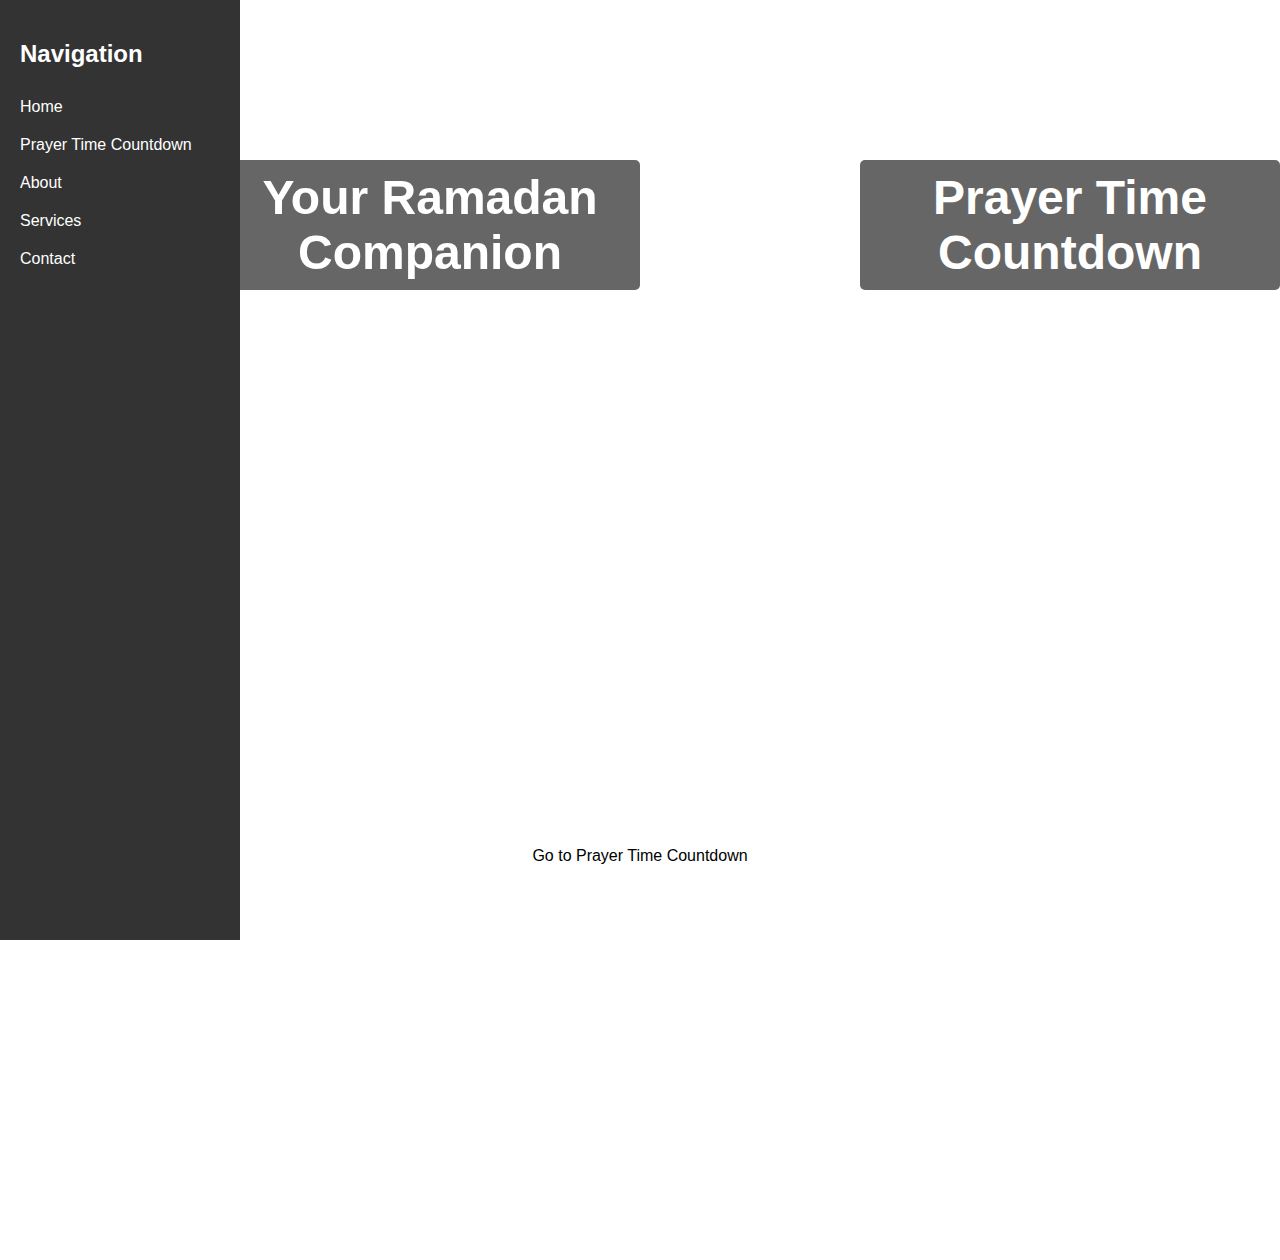
==== index.html @ 8f973cff "Create index.html" ====
<!-- index.html -->
<!DOCTYPE html>
<html lang="en">
<head>
    <meta charset="UTF-8">
    <meta name="viewport" content="width=device-width, initial-scale=1.0">
    <title>Your Ramadan Companion</title>
    <link rel="stylesheet" href="styles.css">
    <style>
        body {
            margin: 0;
            font-family: Arial, sans-serif;
            display: flex;
        }
        .sidebar {
            width: 200px;
            background: #333;
            color: white;
            height: 100vh;
            padding: 20px;
            position: fixed;
            top: 0;
            left: 0;
        }
        .sidebar a {
            display: block;
            color: white;
            text-decoration: none;
            padding: 10px 0;
        }
        .sidebar a:hover {
            background: #555;
        }
        .main-content {
            margin-left: 220px;
            width: calc(100% - 220px);
        }
        .hero {
            position: relative;
            width: 100%;
            height: 100vh;
            background: url('https://img.freepik.com/free-photo/beautiful-suleymaniye-camii-istanbul_661209-313.jpg?t=st=1740239992~exp=1740243592~hmac=8fe27ca7feb590c3db8252efb18c974301c1bf408e155312a906b07f6e6de5ba&w=1380') no-repeat center center/cover;
            display: flex;
            justify-content: center;
            align-items: center;
            text-align: center;
            color: white;
        }
        .hero h1 {
            font-family: 'Exo', sans-serif;
            font-weight: bold;
            font-size: 3rem;
            background: rgba(0, 0, 0, 0.6);
            padding: 10px 20px;
            border-radius: 5px;
        }
        .navigation-box {
            position: absolute;
            bottom: 20px;
            left: 50%;
            transform: translateX(-50%);
            background: rgba(255, 255, 255, 0.8);
            padding: 10px;
            border-radius: 5px;
        }
        .navigation-box a {
            display: block;
            text-decoration: none;
            color: black;
            padding: 5px;
        }
    </style>
</head>
<body>
    <div class="sidebar">
        <h2>Navigation</h2>
        <a href="index.html">Home</a>
        <a href="prayer-time.html">Prayer Time Countdown</a>
        <a href="about.html">About</a>
        <a href="services.html">Services</a>
        <a href="contact.html">Contact</a>
    </div>
    <div class="main-content">
        <div class="hero">
            <h1>Your Ramadan Companion</h1>
        </div>
        <div class="navigation-box">
            <a href="prayer-time.html">Go to Prayer Time Countdown</a>
        </div>
    </div>
</body>
</html>

<!-- prayer-time.html -->
<!DOCTYPE html>
<html lang="en">
<head>
    <meta charset="UTF-8">
    <meta name="viewport" content="width=device-width, initial-scale=1.0">
    <title>Prayer Time Countdown</title>
    <link rel="stylesheet" href="styles.css">
    <style>
        body {
            margin: 0;
            font-family: Arial, sans-serif;
            display: flex;
        }
        .sidebar {
            width: 200px;
            background: #333;
            color: white;
            height: 100vh;
            padding: 20px;
            position: fixed;
            top: 0;
            left: 0;
        }
        .sidebar a {
            display: block;
            color: white;
            text-decoration: none;
            padding: 10px 0;
        }
        .sidebar a:hover {
            background: #555;
        }
        .main-content {
            margin-left: 220px;
            width: calc(100% - 220px);
        }
        .hero {
            position: relative;
            width: 100%;
            height: 50vh;
            background: url('https://img.freepik.com/free-photo/beautiful-suleymaniye-camii-istanbul_661209-313.jpg?t=st=1740239992~exp=1740243592~hmac=8fe27ca7feb590c3db8252efb18c974301c1bf408e155312a906b07f6e6de5ba&w=1380') no-repeat center center/cover;
            display: flex;
            justify-content: center;
            align-items: center;
            text-align: center;
            color: white;
        }
        .hero h1 {
            font-family: 'Exo', sans-serif;
            font-weight: bold;
            font-size: 3rem;
            background: rgba(0, 0, 0, 0.6);
            padding: 10px 20px;
            border-radius: 5px;
        }
        .iframe-container {
            width: 100%;
            height: 90vh;
            display: flex;
            justify-content: center;
            align-items: center;
        }
        iframe {
            width: 90%;
            height: 80vh;
            border: none;
        }
    </style>
</head>
<body>
    <div class="sidebar">
        <h2>Navigation</h2>
        <a href="index.html">Home</a>
        <a href="prayer-time.html">Prayer Time Countdown</a>
        <a href="about.html">About</a>
        <a href="services.html">Services</a>
        <a href="contact.html">Contact</a>
    </div>
    <div class="main-content">
        <div class="hero">
            <h1>Prayer Time Countdown</h1>
        </div>
        <div class="iframe-container">
            <iframe src="https://yusuf25025.github.io/PrayerTimes/"></iframe>
        </div>
    </div>
</body>
</html>
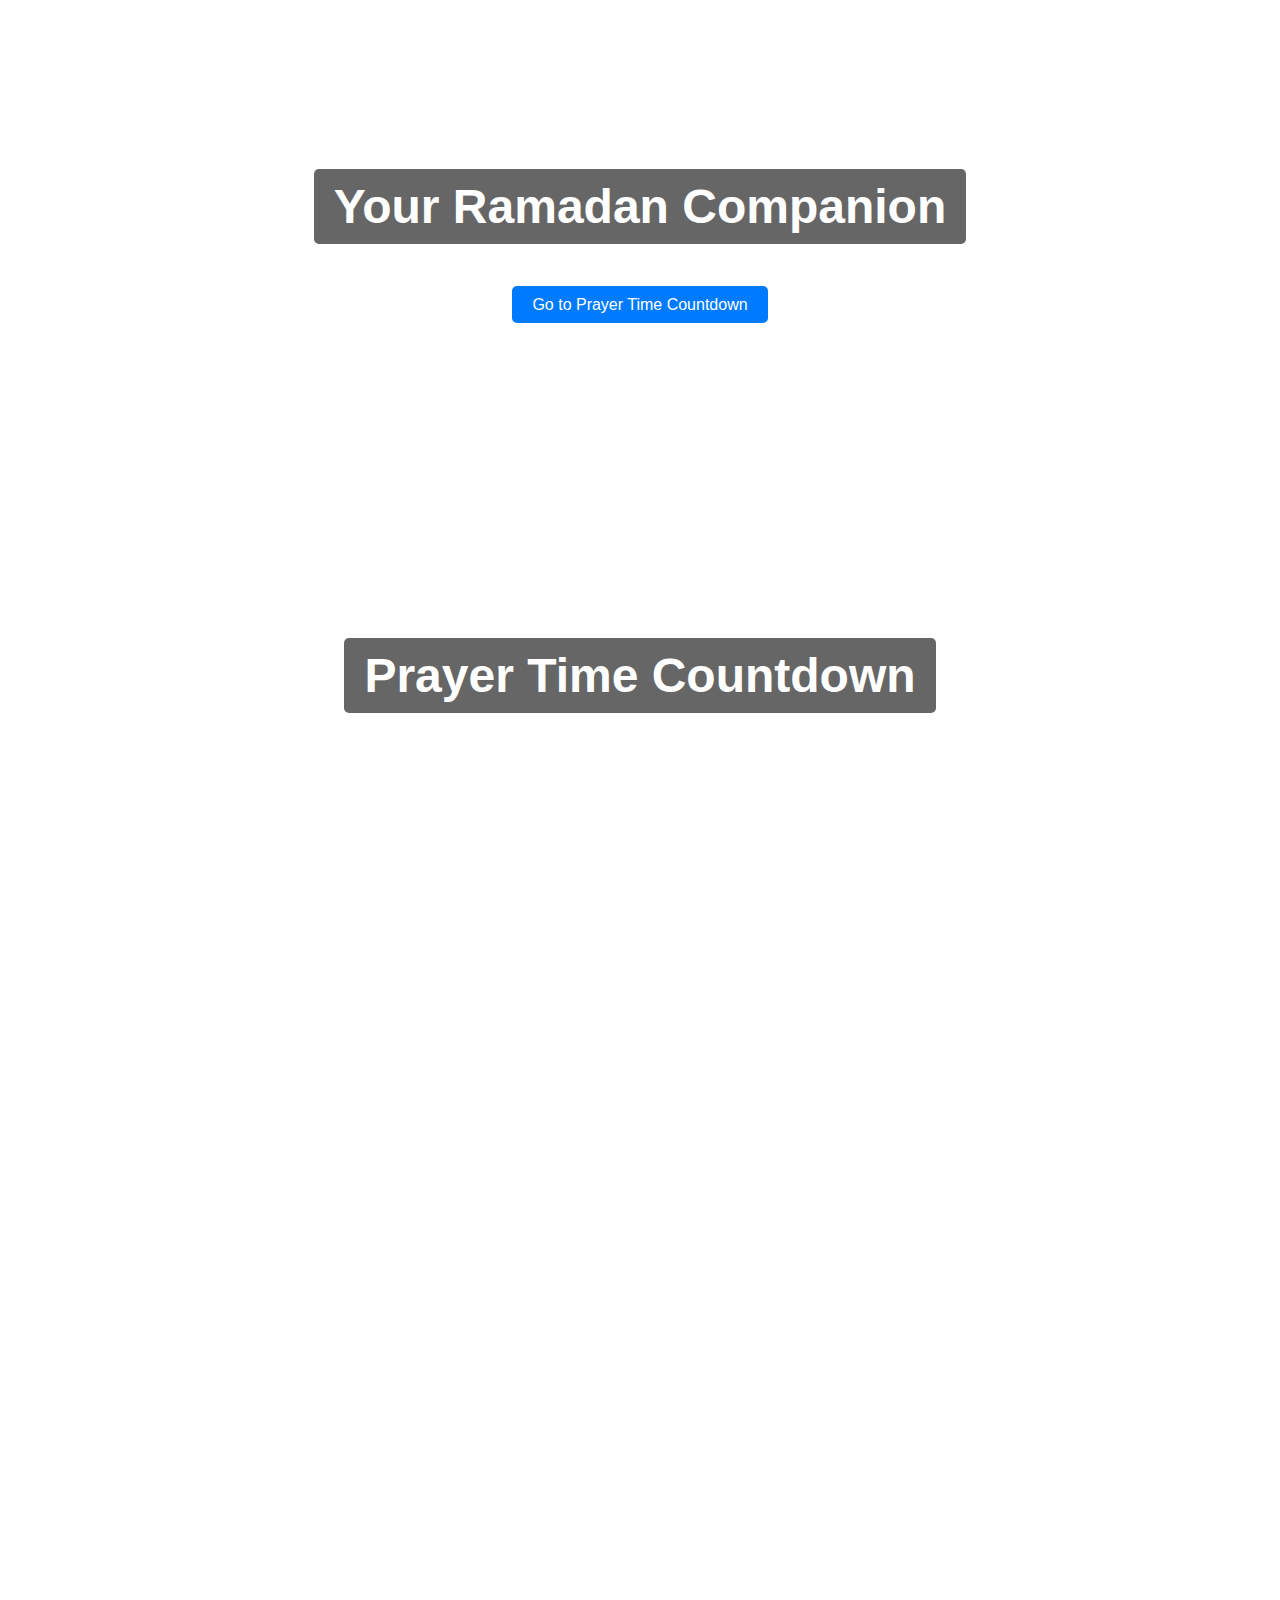
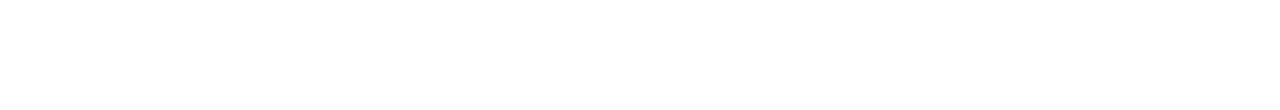
==== commit 858854cb: "Update index.html" ====
--- a/index.html
+++ b/index.html
@@ -10,30 +10,7 @@
         body {
             margin: 0;
             font-family: Arial, sans-serif;
-            display: flex;
-        }
-        .sidebar {
-            width: 200px;
-            background: #333;
-            color: white;
-            height: 100vh;
-            padding: 20px;
-            position: fixed;
-            top: 0;
-            left: 0;
-        }
-        .sidebar a {
-            display: block;
-            color: white;
-            text-decoration: none;
-            padding: 10px 0;
-        }
-        .sidebar a:hover {
-            background: #555;
-        }
-        .main-content {
-            margin-left: 220px;
-            width: calc(100% - 220px);
+            text-align: center;
         }
         .hero {
             position: relative;
@@ -43,8 +20,8 @@
             display: flex;
             justify-content: center;
             align-items: center;
-            text-align: center;
             color: white;
+            flex-direction: column;
         }
         .hero h1 {
             font-family: 'Exo', sans-serif;
@@ -55,35 +32,20 @@
             border-radius: 5px;
         }
         .navigation-box {
-            position: absolute;
-            bottom: 20px;
-            left: 50%;
-            transform: translateX(-50%);
-            background: rgba(255, 255, 255, 0.8);
-            padding: 10px;
-            border-radius: 5px;
+            margin-top: 20px;
         }
         .navigation-box a {
-            display: block;
             text-decoration: none;
-            color: black;
-            padding: 5px;
+            color: white;
+            background: #007bff;
+            padding: 10px 20px;
+            border-radius: 5px;
         }
     </style>
 </head>
 <body>
-    <div class="sidebar">
-        <h2>Navigation</h2>
-        <a href="index.html">Home</a>
-        <a href="prayer-time.html">Prayer Time Countdown</a>
-        <a href="about.html">About</a>
-        <a href="services.html">Services</a>
-        <a href="contact.html">Contact</a>
-    </div>
-    <div class="main-content">
-        <div class="hero">
-            <h1>Your Ramadan Companion</h1>
-        </div>
+    <div class="hero">
+        <h1>Your Ramadan Companion</h1>
         <div class="navigation-box">
             <a href="prayer-time.html">Go to Prayer Time Countdown</a>
         </div>
@@ -103,30 +65,7 @@
         body {
             margin: 0;
             font-family: Arial, sans-serif;
-            display: flex;
-        }
-        .sidebar {
-            width: 200px;
-            background: #333;
-            color: white;
-            height: 100vh;
-            padding: 20px;
-            position: fixed;
-            top: 0;
-            left: 0;
-        }
-        .sidebar a {
-            display: block;
-            color: white;
-            text-decoration: none;
-            padding: 10px 0;
-        }
-        .sidebar a:hover {
-            background: #555;
-        }
-        .main-content {
-            margin-left: 220px;
-            width: calc(100% - 220px);
+            text-align: center;
         }
         .hero {
             position: relative;
@@ -136,7 +75,6 @@
             display: flex;
             justify-content: center;
             align-items: center;
-            text-align: center;
             color: white;
         }
         .hero h1 {
@@ -162,21 +100,11 @@
     </style>
 </head>
 <body>
-    <div class="sidebar">
-        <h2>Navigation</h2>
-        <a href="index.html">Home</a>
-        <a href="prayer-time.html">Prayer Time Countdown</a>
-        <a href="about.html">About</a>
-        <a href="services.html">Services</a>
-        <a href="contact.html">Contact</a>
+    <div class="hero">
+        <h1>Prayer Time Countdown</h1>
     </div>
-    <div class="main-content">
-        <div class="hero">
-            <h1>Prayer Time Countdown</h1>
-        </div>
-        <div class="iframe-container">
-            <iframe src="https://yusuf25025.github.io/PrayerTimes/"></iframe>
-        </div>
+    <div class="iframe-container">
+        <iframe src="https://yusuf25025.github.io/PrayerTimes/"></iframe>
     </div>
 </body>
 </html>
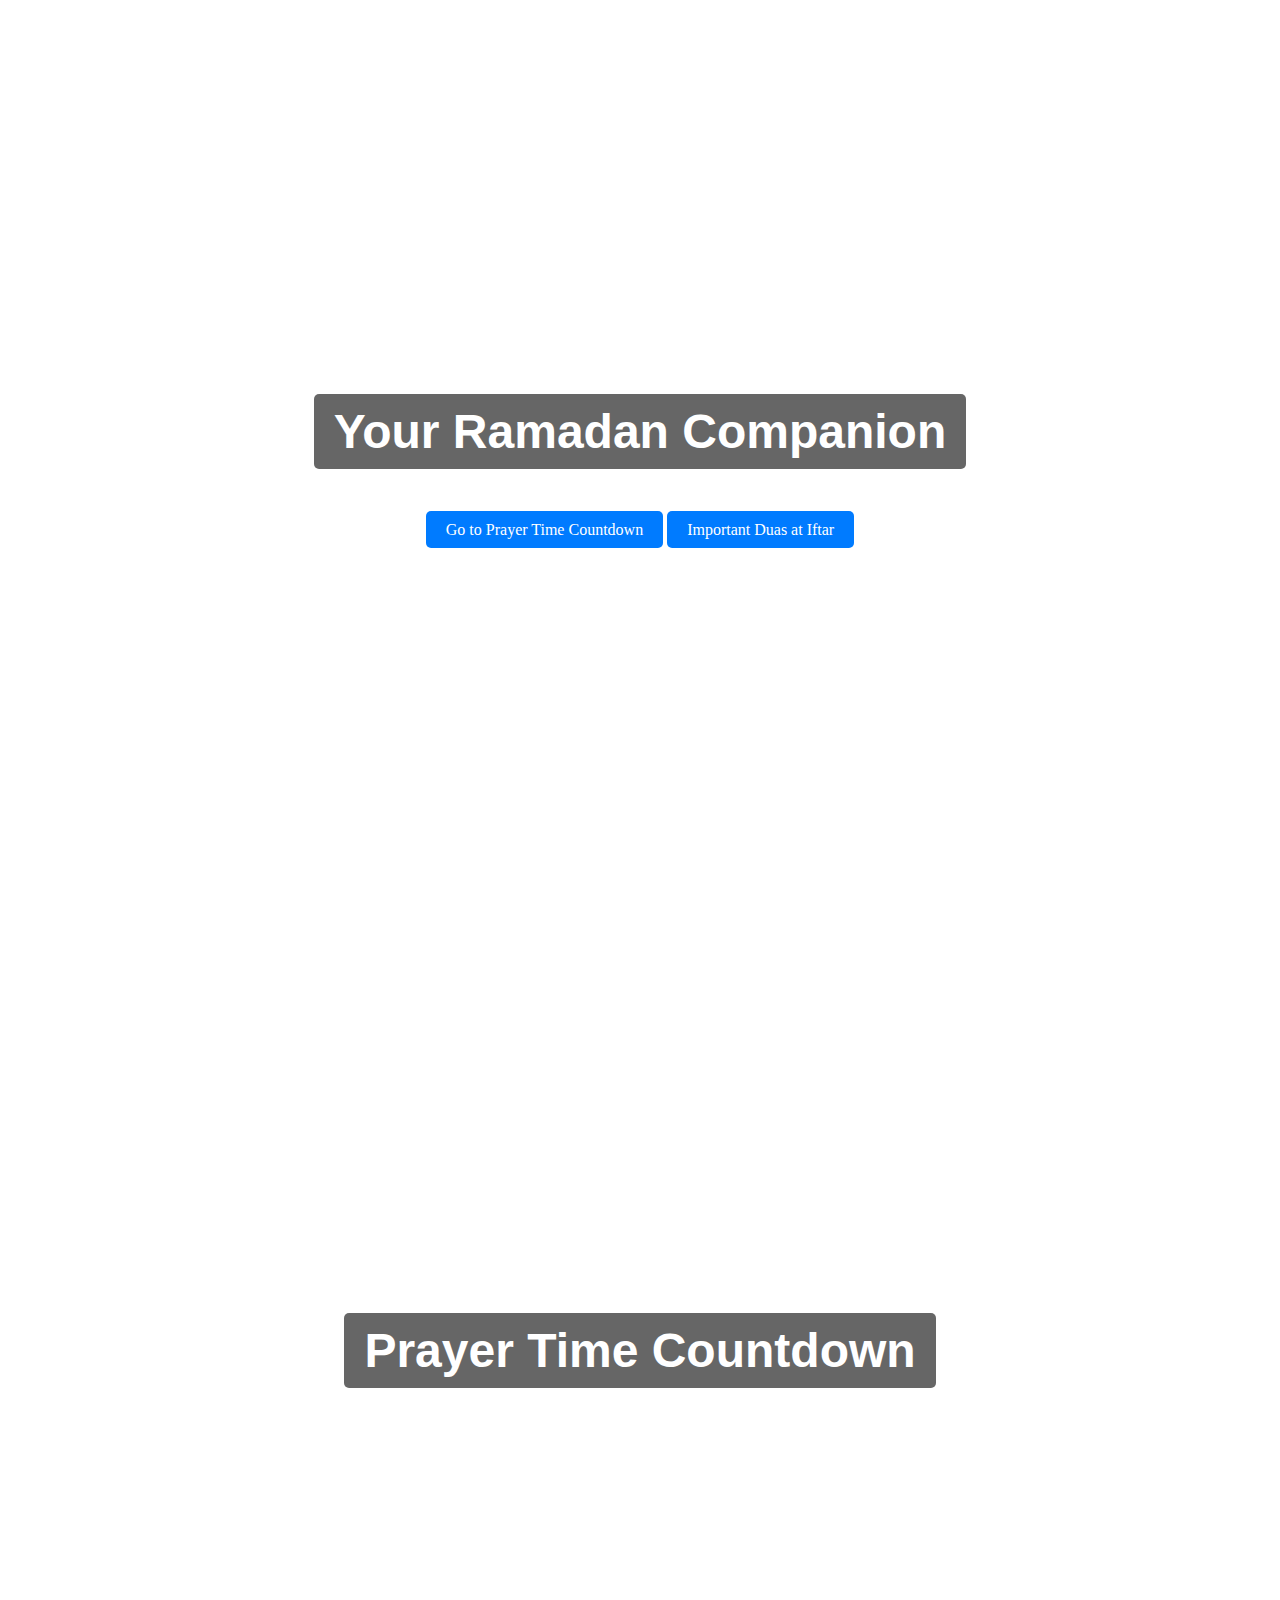
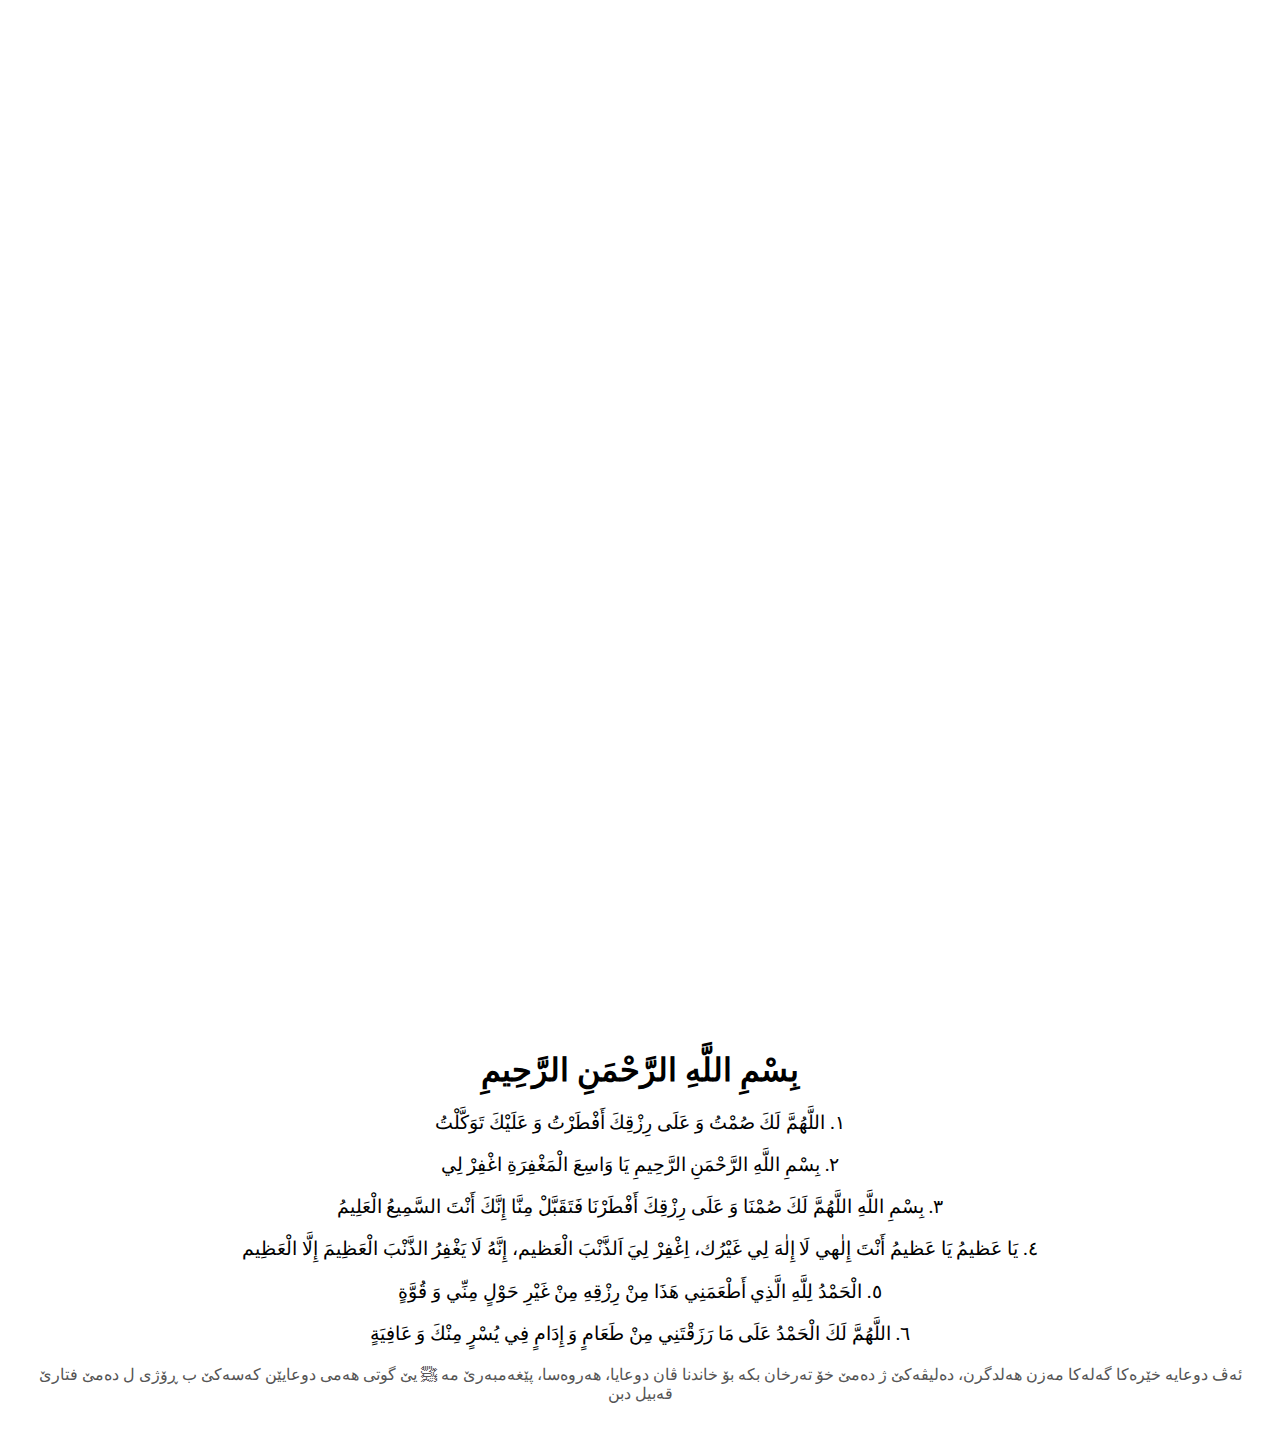
==== commit 73d7e4a1: "Update index.html" ====
--- a/index.html
+++ b/index.html
@@ -48,6 +48,7 @@
         <h1>Your Ramadan Companion</h1>
         <div class="navigation-box">
             <a href="prayer-time.html">Go to Prayer Time Countdown</a>
+            <a href="iftar-duas.html">Important Duas at Iftar</a>
         </div>
     </div>
 </body>
@@ -70,7 +71,7 @@
         .hero {
             position: relative;
             width: 100%;
-            height: 50vh;
+            height: 100vh;
             background: url('https://img.freepik.com/free-photo/beautiful-suleymaniye-camii-istanbul_661209-313.jpg?t=st=1740239992~exp=1740243592~hmac=8fe27ca7feb590c3db8252efb18c974301c1bf408e155312a906b07f6e6de5ba&w=1380') no-repeat center center/cover;
             display: flex;
             justify-content: center;
@@ -108,3 +109,50 @@
     </div>
 </body>
 </html>
+
+<!-- iftar-duas.html -->
+<!DOCTYPE html>
+<html lang="ar" dir="rtl">
+<head>
+    <meta charset="UTF-8">
+    <meta name="viewport" content="width=device-width, initial-scale=1.0">
+    <title>أدعية الإفطار</title>
+    <link rel="stylesheet" href="styles.css">
+    <style>
+        body {
+            margin: 0;
+            font-family: 'Amiri', serif;
+            text-align: center;
+            direction: rtl;
+        }
+        .container {
+            padding: 20px;
+        }
+        h1 {
+            font-size: 2rem;
+            font-weight: bold;
+        }
+        p {
+            font-size: 1.2rem;
+            margin-bottom: 10px;
+        }
+        .note {
+            font-size: 1rem;
+            color: #555;
+            margin-top: 20px;
+        }
+    </style>
+</head>
+<body>
+    <div class="container">
+        <h1>بِسْمِ اللَّهِ الرَّحْمَنِ الرَّحِيمِ</h1>
+        <p>١. اللَّهُمَّ لَكَ صُمْتُ وَ عَلَى رِزْقِكَ أَفْطَرْتُ وَ عَلَيْكَ تَوَكَّلْتُ</p>
+        <p>٢. بِسْمِ اللَّهِ الرَّحْمَنِ الرَّحِيمِ يَا وَاسِعَ الْمَغْفِرَةِ اغْفِرْ لِي</p>
+        <p>٣. بِسْمِ اللَّهِ اللَّهُمَّ لَكَ صُمْنَا وَ عَلَى رِزْقِكَ أَفْطَرْنَا فَتَقَبَّلْ مِنَّا إِنَّكَ أَنْتَ السَّمِيعُ الْعَلِيمُ</p>
+        <p>٤. يَا عَظيمُ يَا عَظيمُ أَنْتَ إِلٰهي لَا إِلٰهَ لِي غَيْرُك، اِغْفِرْ لِيَ اَلذَّنْبَ الْعَظيم، إِنَّهُ لَا يَغْفِرُ الذَّنْبَ الْعَظِيمَ إِلَّا الْعَظِيم</p>
+        <p>٥. الْحَمْدُ لِلَّهِ الَّذِي أَطْعَمَنِي هَذَا مِنْ رِزْقِهِ مِنْ غَيْرِ حَوْلٍ مِنِّي وَ قُوَّةٍ</p>
+        <p>٦. اللَّهُمَّ لَكَ الْحَمْدُ عَلَى مَا رَزَقْتَنِي مِنْ طَعَامٍ وَ إِدَامٍ فِي يُسْرٍ مِنْكَ وَ عَافِيَةٍ</p>
+        <p class="note">ئەڤ دوعایە خێرەکا گەلەکا مەزن هەلدگرن، دەلیڤەکێ ژ دەمێ خۆ تەرخان بکە بۆ خاندنا ڤان دوعایا، هەروەسا، پێغەمبەرێ مە ﷺ یێ گوتی هەمی دوعایێن کەسەکێ ب ڕۆژی ل دەمێ فتارێ قەبیل دبن</p>
+    </div>
+</body>
+</html>
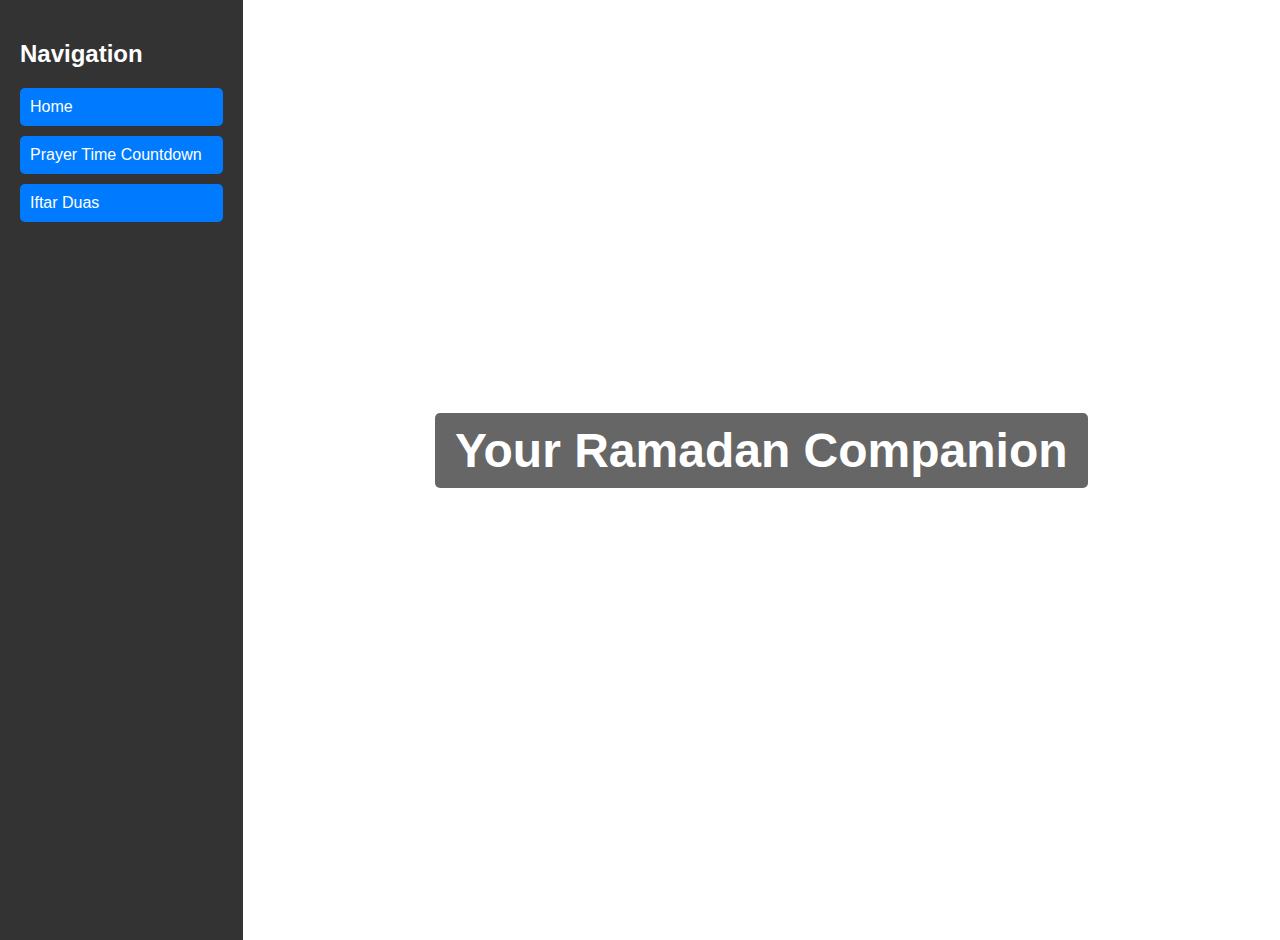
==== commit 4b6db614: "Update index.html" ====
--- a/index.html
+++ b/index.html
@@ -10,20 +10,38 @@
         body {
             margin: 0;
             font-family: Arial, sans-serif;
+            display: flex;
+        }
+        .sidebar {
+            width: 250px;
+            height: 100vh;
+            background: #333;
+            color: white;
+            display: flex;
+            flex-direction: column;
+            padding: 20px;
+        }
+        .sidebar a {
+            text-decoration: none;
+            color: white;
+            padding: 10px;
+            display: block;
+            border-radius: 5px;
+            margin-bottom: 10px;
+            background: #007bff;
+        }
+        .main-content {
+            flex-grow: 1;
+            display: flex;
+            justify-content: center;
+            align-items: center;
             text-align: center;
-        }
-        .hero {
-            position: relative;
             width: 100%;
             height: 100vh;
             background: url('https://img.freepik.com/free-photo/beautiful-suleymaniye-camii-istanbul_661209-313.jpg?t=st=1740239992~exp=1740243592~hmac=8fe27ca7feb590c3db8252efb18c974301c1bf408e155312a906b07f6e6de5ba&w=1380') no-repeat center center/cover;
-            display: flex;
-            justify-content: center;
-            align-items: center;
             color: white;
-            flex-direction: column;
         }
-        .hero h1 {
+        .main-content h1 {
             font-family: 'Exo', sans-serif;
             font-weight: bold;
             font-size: 3rem;
@@ -31,128 +49,17 @@
             padding: 10px 20px;
             border-radius: 5px;
         }
-        .navigation-box {
-            margin-top: 20px;
-        }
-        .navigation-box a {
-            text-decoration: none;
-            color: white;
-            background: #007bff;
-            padding: 10px 20px;
-            border-radius: 5px;
-        }
     </style>
 </head>
 <body>
-    <div class="hero">
+    <div class="sidebar">
+        <h2>Navigation</h2>
+        <a href="index.html">Home</a>
+        <a href="prayer-time.html">Prayer Time Countdown</a>
+        <a href="iftar-duas.html">Iftar Duas</a>
+    </div>
+    <div class="main-content">
         <h1>Your Ramadan Companion</h1>
-        <div class="navigation-box">
-            <a href="prayer-time.html">Go to Prayer Time Countdown</a>
-            <a href="iftar-duas.html">Important Duas at Iftar</a>
-        </div>
     </div>
 </body>
 </html>
-
-<!-- prayer-time.html -->
-<!DOCTYPE html>
-<html lang="en">
-<head>
-    <meta charset="UTF-8">
-    <meta name="viewport" content="width=device-width, initial-scale=1.0">
-    <title>Prayer Time Countdown</title>
-    <link rel="stylesheet" href="styles.css">
-    <style>
-        body {
-            margin: 0;
-            font-family: Arial, sans-serif;
-            text-align: center;
-        }
-        .hero {
-            position: relative;
-            width: 100%;
-            height: 100vh;
-            background: url('https://img.freepik.com/free-photo/beautiful-suleymaniye-camii-istanbul_661209-313.jpg?t=st=1740239992~exp=1740243592~hmac=8fe27ca7feb590c3db8252efb18c974301c1bf408e155312a906b07f6e6de5ba&w=1380') no-repeat center center/cover;
-            display: flex;
-            justify-content: center;
-            align-items: center;
-            color: white;
-        }
-        .hero h1 {
-            font-family: 'Exo', sans-serif;
-            font-weight: bold;
-            font-size: 3rem;
-            background: rgba(0, 0, 0, 0.6);
-            padding: 10px 20px;
-            border-radius: 5px;
-        }
-        .iframe-container {
-            width: 100%;
-            height: 90vh;
-            display: flex;
-            justify-content: center;
-            align-items: center;
-        }
-        iframe {
-            width: 90%;
-            height: 80vh;
-            border: none;
-        }
-    </style>
-</head>
-<body>
-    <div class="hero">
-        <h1>Prayer Time Countdown</h1>
-    </div>
-    <div class="iframe-container">
-        <iframe src="https://yusuf25025.github.io/PrayerTimes/"></iframe>
-    </div>
-</body>
-</html>
-
-<!-- iftar-duas.html -->
-<!DOCTYPE html>
-<html lang="ar" dir="rtl">
-<head>
-    <meta charset="UTF-8">
-    <meta name="viewport" content="width=device-width, initial-scale=1.0">
-    <title>أدعية الإفطار</title>
-    <link rel="stylesheet" href="styles.css">
-    <style>
-        body {
-            margin: 0;
-            font-family: 'Amiri', serif;
-            text-align: center;
-            direction: rtl;
-        }
-        .container {
-            padding: 20px;
-        }
-        h1 {
-            font-size: 2rem;
-            font-weight: bold;
-        }
-        p {
-            font-size: 1.2rem;
-            margin-bottom: 10px;
-        }
-        .note {
-            font-size: 1rem;
-            color: #555;
-            margin-top: 20px;
-        }
-    </style>
-</head>
-<body>
-    <div class="container">
-        <h1>بِسْمِ اللَّهِ الرَّحْمَنِ الرَّحِيمِ</h1>
-        <p>١. اللَّهُمَّ لَكَ صُمْتُ وَ عَلَى رِزْقِكَ أَفْطَرْتُ وَ عَلَيْكَ تَوَكَّلْتُ</p>
-        <p>٢. بِسْمِ اللَّهِ الرَّحْمَنِ الرَّحِيمِ يَا وَاسِعَ الْمَغْفِرَةِ اغْفِرْ لِي</p>
-        <p>٣. بِسْمِ اللَّهِ اللَّهُمَّ لَكَ صُمْنَا وَ عَلَى رِزْقِكَ أَفْطَرْنَا فَتَقَبَّلْ مِنَّا إِنَّكَ أَنْتَ السَّمِيعُ الْعَلِيمُ</p>
-        <p>٤. يَا عَظيمُ يَا عَظيمُ أَنْتَ إِلٰهي لَا إِلٰهَ لِي غَيْرُك، اِغْفِرْ لِيَ اَلذَّنْبَ الْعَظيم، إِنَّهُ لَا يَغْفِرُ الذَّنْبَ الْعَظِيمَ إِلَّا الْعَظِيم</p>
-        <p>٥. الْحَمْدُ لِلَّهِ الَّذِي أَطْعَمَنِي هَذَا مِنْ رِزْقِهِ مِنْ غَيْرِ حَوْلٍ مِنِّي وَ قُوَّةٍ</p>
-        <p>٦. اللَّهُمَّ لَكَ الْحَمْدُ عَلَى مَا رَزَقْتَنِي مِنْ طَعَامٍ وَ إِدَامٍ فِي يُسْرٍ مِنْكَ وَ عَافِيَةٍ</p>
-        <p class="note">ئەڤ دوعایە خێرەکا گەلەکا مەزن هەلدگرن، دەلیڤەکێ ژ دەمێ خۆ تەرخان بکە بۆ خاندنا ڤان دوعایا، هەروەسا، پێغەمبەرێ مە ﷺ یێ گوتی هەمی دوعایێن کەسەکێ ب ڕۆژی ل دەمێ فتارێ قەبیل دبن</p>
-    </div>
-</body>
-</html>
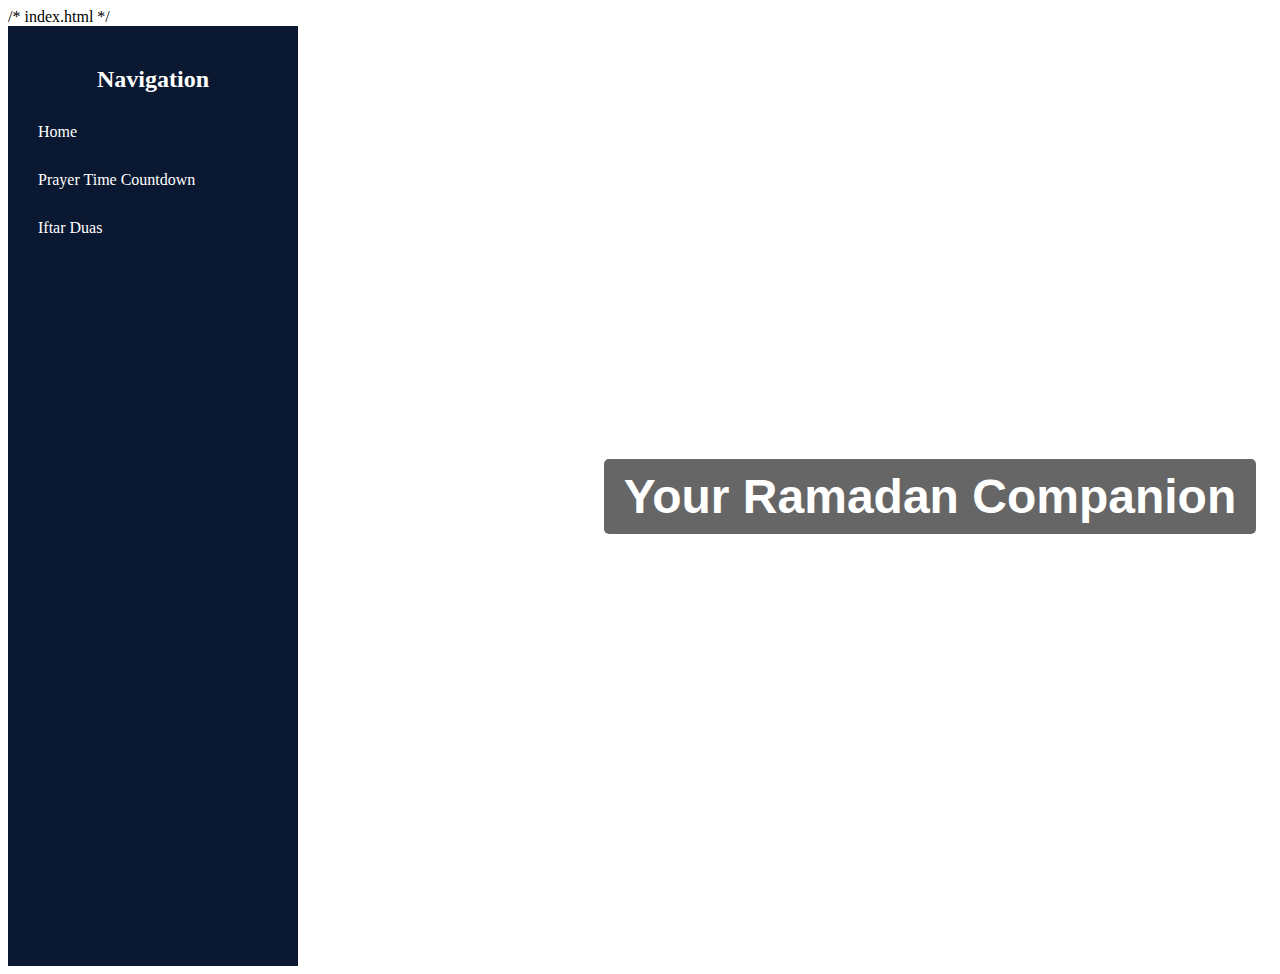
==== commit 156764e3: "Update index.html" ====
--- a/index.html
+++ b/index.html
@@ -1,4 +1,4 @@
-<!-- index.html -->
+/* index.html */
 <!DOCTYPE html>
 <html lang="en">
 <head>
@@ -7,31 +7,7 @@
     <title>Your Ramadan Companion</title>
     <link rel="stylesheet" href="styles.css">
     <style>
-        body {
-            margin: 0;
-            font-family: Arial, sans-serif;
-            display: flex;
-        }
-        .sidebar {
-            width: 250px;
-            height: 100vh;
-            background: #333;
-            color: white;
-            display: flex;
-            flex-direction: column;
-            padding: 20px;
-        }
-        .sidebar a {
-            text-decoration: none;
-            color: white;
-            padding: 10px;
-            display: block;
-            border-radius: 5px;
-            margin-bottom: 10px;
-            background: #007bff;
-        }
         .main-content {
-            flex-grow: 1;
             display: flex;
             justify-content: center;
             align-items: center;
--- a/styles.css
+++ b/styles.css
@@ -0,0 +1,42 @@
+<!-- styles.css -->
+body {
+    margin: 0;
+    font-family: Arial, sans-serif;
+    display: flex;
+    height: 100vh;
+    background-color: #f4f4f4;
+}
+
+.sidebar {
+    width: 250px;
+    background-color: #0a1931;
+    color: white;
+    padding: 20px;
+    height: 100vh;
+    position: fixed;
+}
+
+.sidebar h2 {
+    text-align: center;
+    margin-bottom: 20px;
+}
+
+.sidebar a {
+    display: block;
+    color: white;
+    text-decoration: none;
+    padding: 10px;
+    border-radius: 5px;
+    margin-bottom: 10px;
+    transition: background 0.3s;
+}
+
+.sidebar a:hover {
+    background-color: #1b2b5b;
+}
+
+.main-content {
+    margin-left: 270px;
+    padding: 20px;
+    flex: 1;
+}
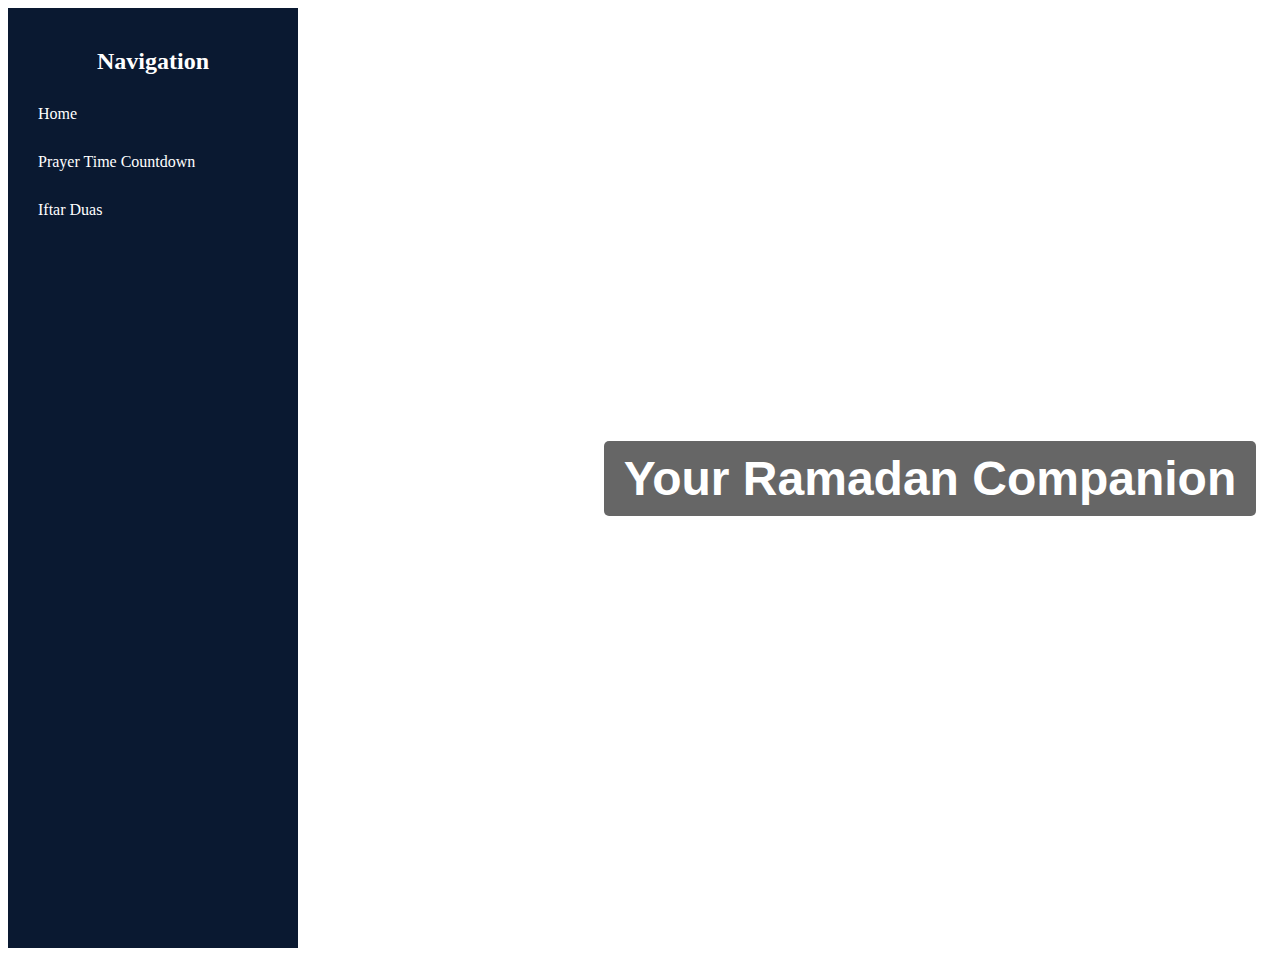
==== commit 0761da9c: "Update index.html" ====
--- a/index.html
+++ b/index.html
@@ -1,4 +1,4 @@
-/* index.html */
+<!-- index.html -->
 <!DOCTYPE html>
 <html lang="en">
 <head>
@@ -31,8 +31,8 @@
     <div class="sidebar">
         <h2>Navigation</h2>
         <a href="index.html">Home</a>
-        <a href="prayer-time.html">Prayer Time Countdown</a>
-        <a href="iftar-duas.html">Iftar Duas</a>
+        <a href="PrayerTimesCountdown.html">Prayer Time Countdown</a>
+        <a href="IftarDuas.html">Iftar Duas</a>
     </div>
     <div class="main-content">
         <h1>Your Ramadan Companion</h1>
